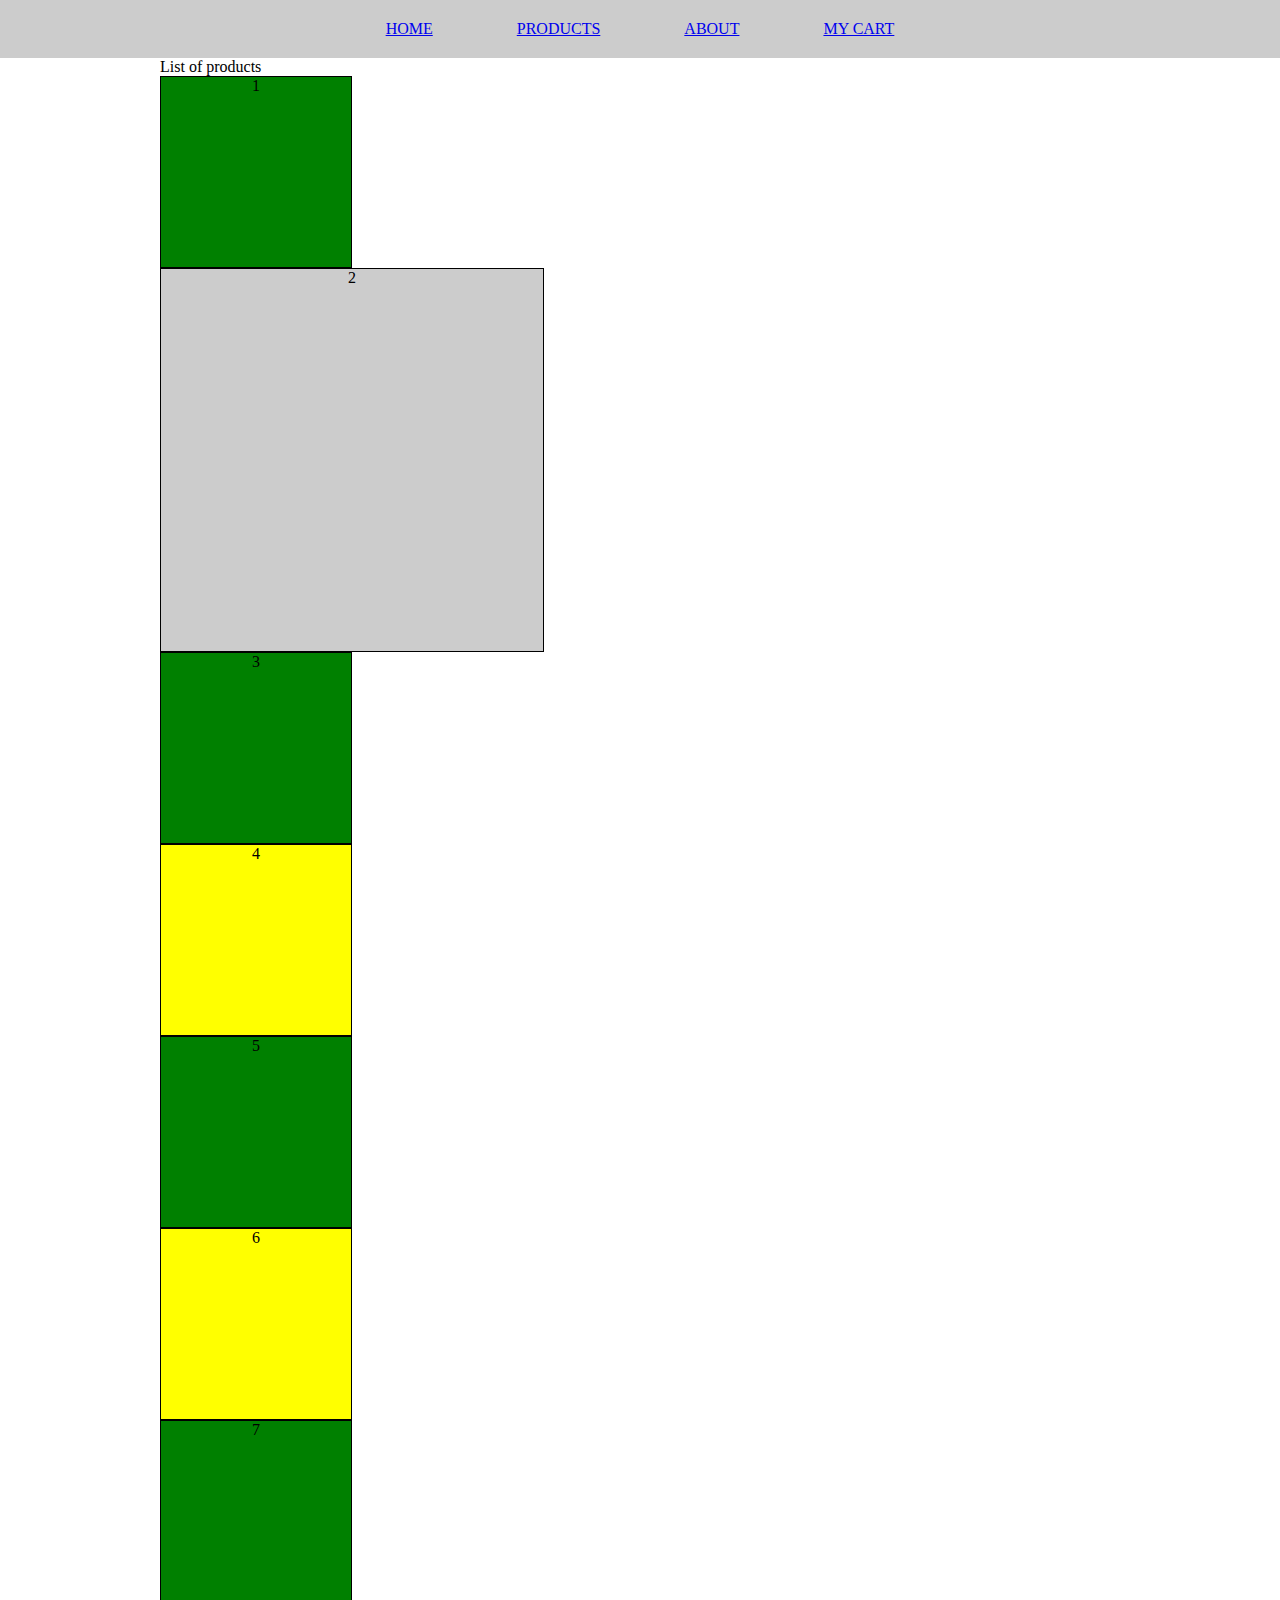
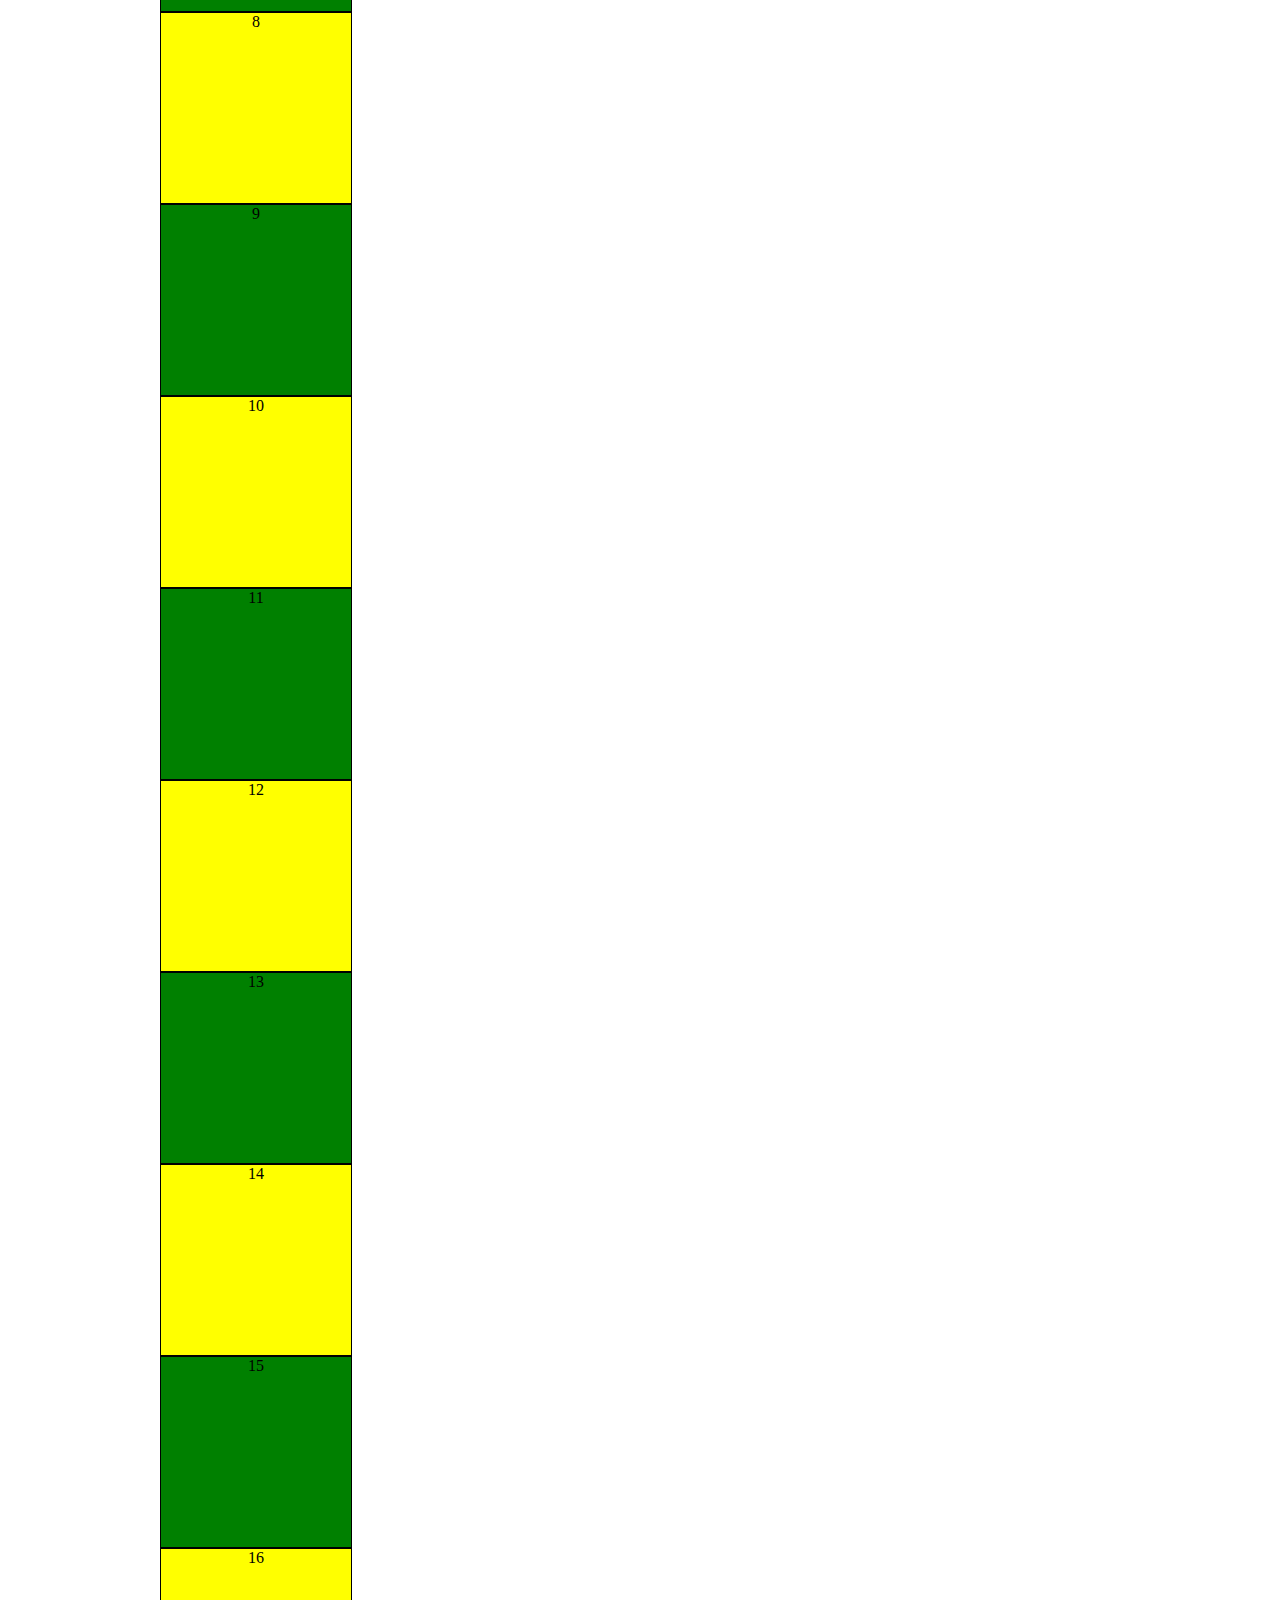
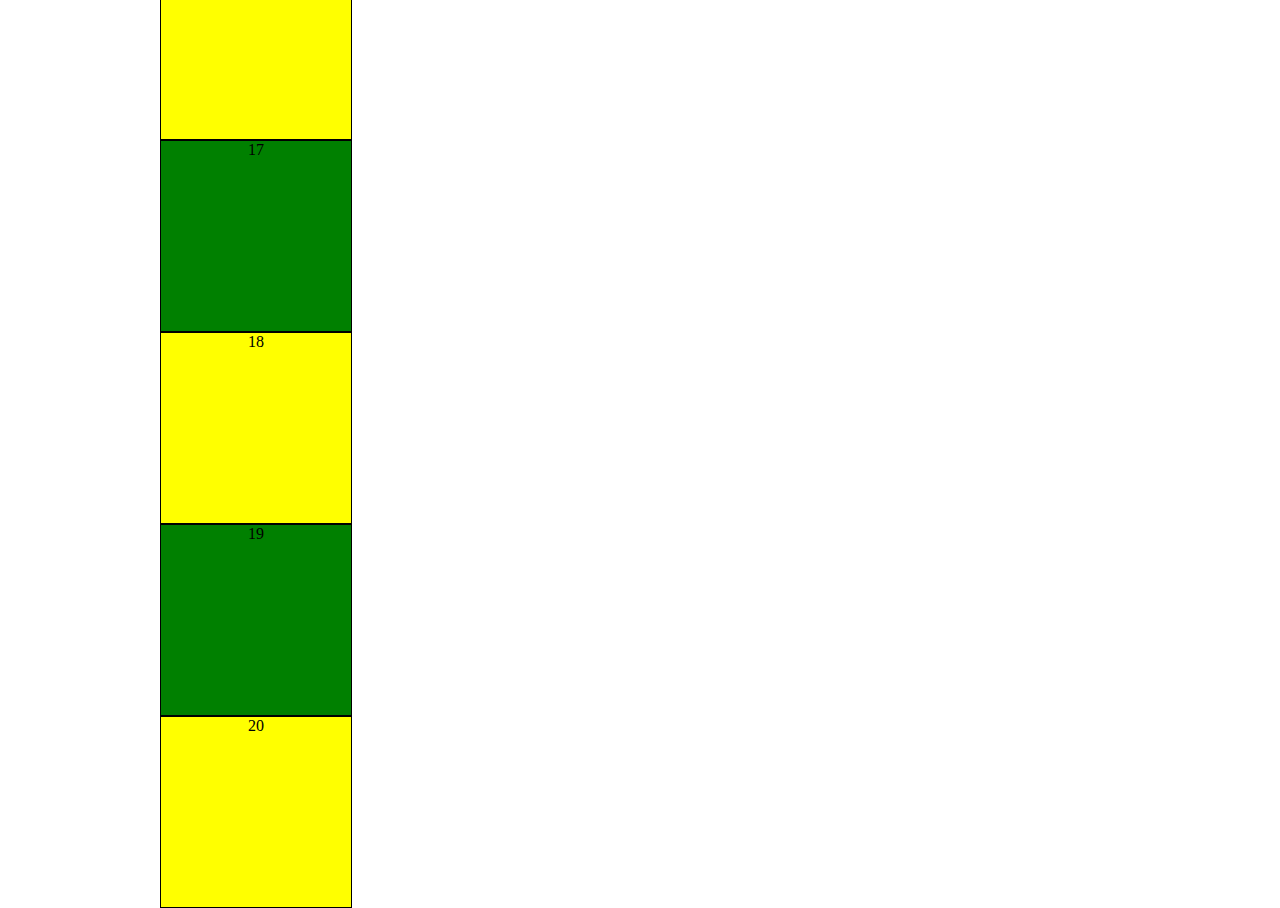
==== JC_web/layout.html @ 1ff0a5b5 "JC 01" ====
<!DOCTYPE html>
<html>
<head>
	<meta charset="UTF-8">
	<link rel="stylesheet" href="styles.css" media="all">
	<title></title>
</head>
<body>
	<div class="header">
		<ul>
			<li><a href="#">HOME</a></li>
			<li><a href="#">PRODUCTS</a></li>
			<li><a href="#">ABOUT</a></li>
			<li><a href="#">MY CART</a></li>
		</div>
		<div>

		</div>
		<div class="content">

			<div class="btn">
				List of products
			</div>
			<div id="tiles-container" class="tiles js-masonry"
			data-masonry-options='{ "columnWidth": ".item", "itemSelector": ".item" }'>
			<!-- Hidden div to fix Masynry problem -->
				<div class="item" id="hidden"></div>
				<div class="item">1</div>
				<div class="item w2">2</div>
				<div class="item">3</div>
				<div class="item">4</div>
				<div class="item">5</div>
				<div class="item">6</div>
				<div class="item">7</div>
				<div class="item">8</div>
				<div class="item">9</div>
				<div class="item">10</div>
				<div class="item">11</div>
				<div class="item">12</div>
				<div class="item">13</div>
				<div class="item">14</div>
				<div class="item">15</div>
				<div class="item">16</div>
				<div class="item">17</div>
				<div class="item">18</div>
				<div class="item">19</div>
				<div class="item">20</div>

		</div>
	</div>
	<div class="footer">

	</div>
</body>
<script src="http://ajax.googleapis.com/ajax/libs/jquery/1.11.1/jquery.min.js"></script>
<!-- <script src="http://masonry.desandro.com/masonry.pkgd.min.js"></script> -->

<script src="http://isotope.metafizzy.co/isotope.pkgd.js"></script>
<script src="main.js"></script>

</html>
---- JC_web/styles.css ----
body{
  padding:0;
  margin:0;
  /*overflow:hidden;*/
  overflow-x: hidden;
}
* {
  /*border:1px solid black;*/
  margin:0;
  padding:0;
}
.header {
  display:block;
  width:100%
  height:200px;
  background:#ccc;
  position:relative;

}
.header ul{
  list-style-type:none;
  position:relative;
  left:50%;
  text-align:center;
}
.header ul li{
  display:inline-block;
  position:relative;
  right:50%;
  padding:20px 40px;
}

.content{
  max-width:960px;
  margin:auto;

}
.tiles ul{
  margin:0;
  padding:0;
  list-style-type:none;
}
.item{
  box-sizing: border-box;
  border:1px black solid;
  background:green;
  text-align:center;
  width:192px;
  height:192px;
}
.item.w2{
  width:384px;
  height:384px;
  background:#ccc !important;
}

.item:nth-child(odd) {
  background:yellow;
}

.clearfix{
  clear:both;
}
#hidden{
  /*display:none;*/
  border:none;
  width:1;
  height:0;
  position:absolute;
  top:0;
  left:0;
}


/*Tablets*/
@media screen and (max-width:960px) {
  .header ul li{
    padding:0px 20px;
  }
  .tiles{
    margin:0;
    padding:0;
  }
  /*.tiles div{*/
  .item{
    background:blue;
    width:25vw;
    height:25vw;
    margin:auto;
  }
  .item.w2{
    width:50vw;
    height:50vw;
  }


}
/*Smartphones*/
@media screen and (max-width:600px) { /*yes this is not the right width*/
  .header {
    position:fixed;
    bottom:0;
    left:0%;
    width:100%;
    z-index:1;
  }
  .header ul li{
    display:inline-block;
    position:relative;
    right:50%;
    padding:0px 10px;
  }
  .item{
    width:50vw;
    height:25vw;
    background:red;
  }
  .item.w2{
    width:100vw;
    height:50vw;
  }

}
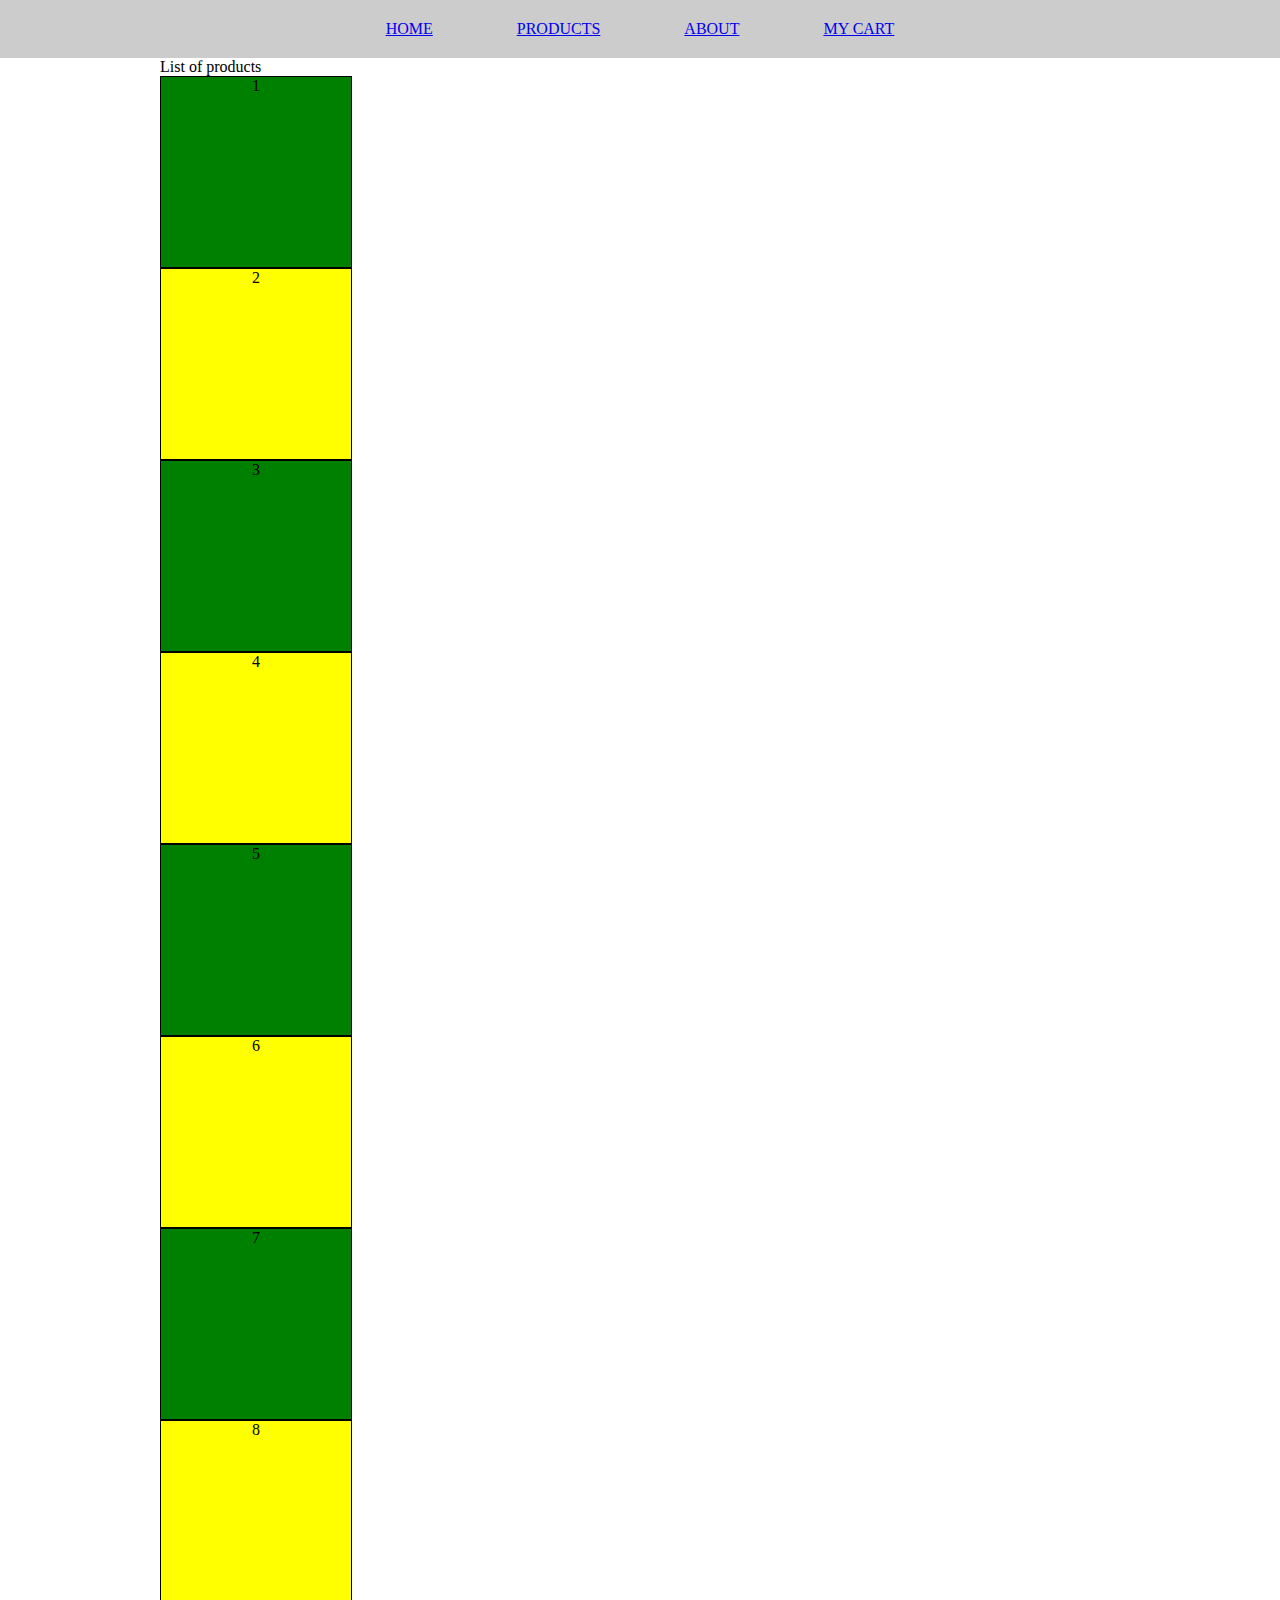
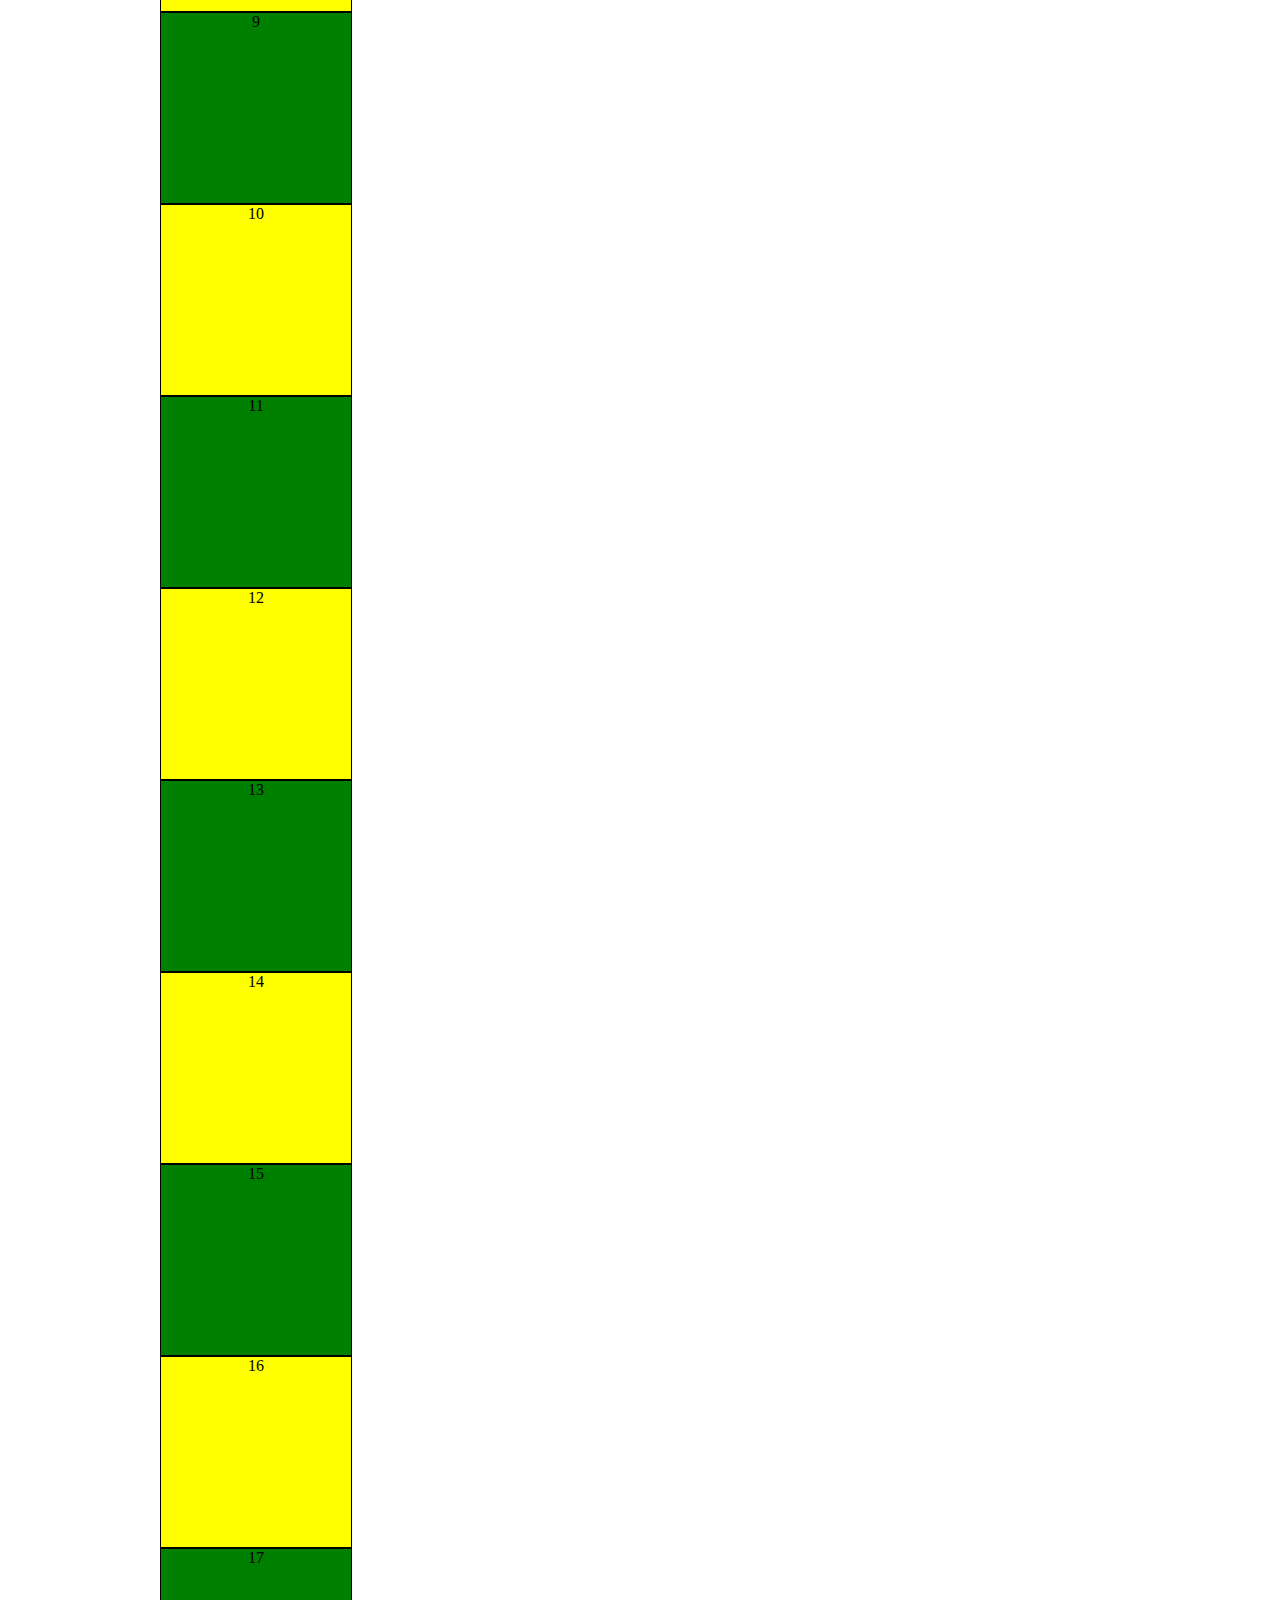
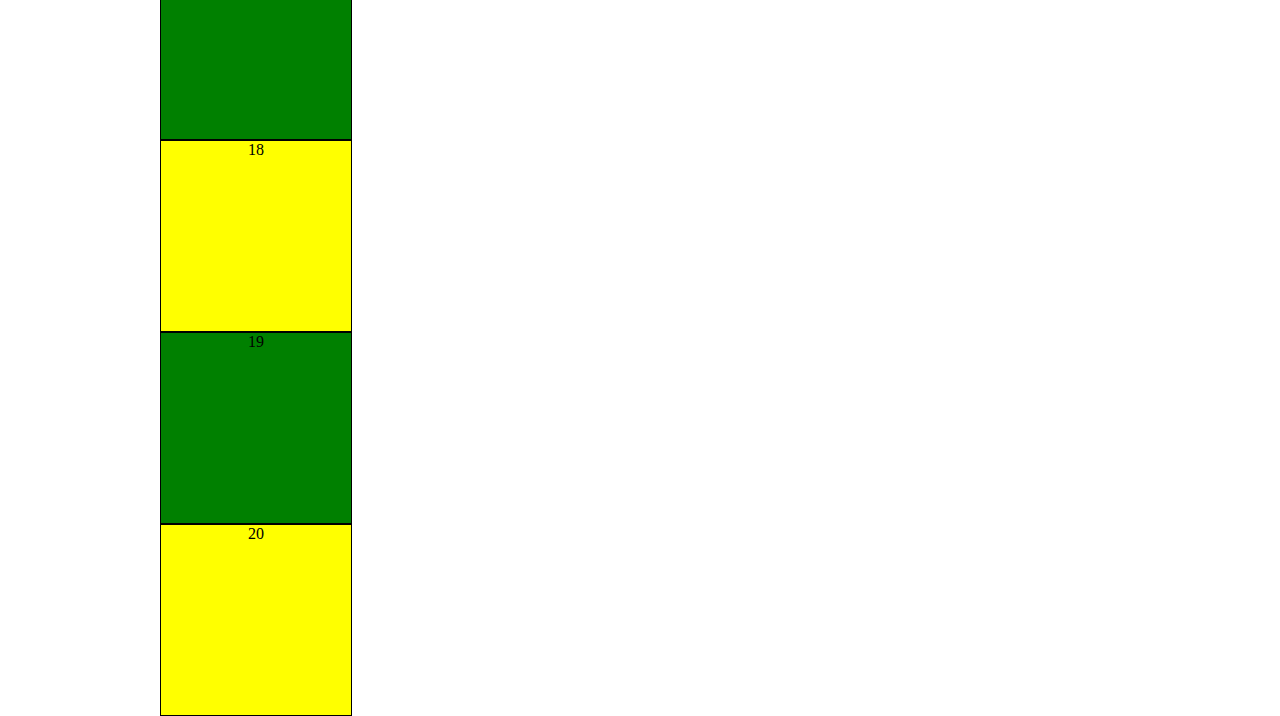
==== commit 50dc31ea: "JC 02" ====
--- a/JC_web/layout.html
+++ b/JC_web/layout.html
@@ -26,7 +26,7 @@
 			<!-- Hidden div to fix Masynry problem -->
 				<div class="item" id="hidden"></div>
 				<div class="item">1</div>
-				<div class="item w2">2</div>
+				<div class="item">2</div>
 				<div class="item">3</div>
 				<div class="item">4</div>
 				<div class="item">5</div>
@@ -53,9 +53,9 @@
 	</div>
 </body>
 <script src="http://ajax.googleapis.com/ajax/libs/jquery/1.11.1/jquery.min.js"></script>
-<!-- <script src="http://masonry.desandro.com/masonry.pkgd.min.js"></script> -->
+<script src="http://masonry.desandro.com/masonry.pkgd.min.js"></script>
 
-<script src="http://isotope.metafizzy.co/isotope.pkgd.js"></script>
+<!-- <script src="http://isotope.metafizzy.co/isotope.pkgd.js"></script> -->
 <script src="main.js"></script>
 
 </html>
--- a/JC_web/styles.css
+++ b/JC_web/styles.css
@@ -48,7 +48,7 @@
   width:192px;
   height:192px;
 }
-.item.w2{
+.item.selected{
   width:384px;
   height:384px;
   background:#ccc !important;
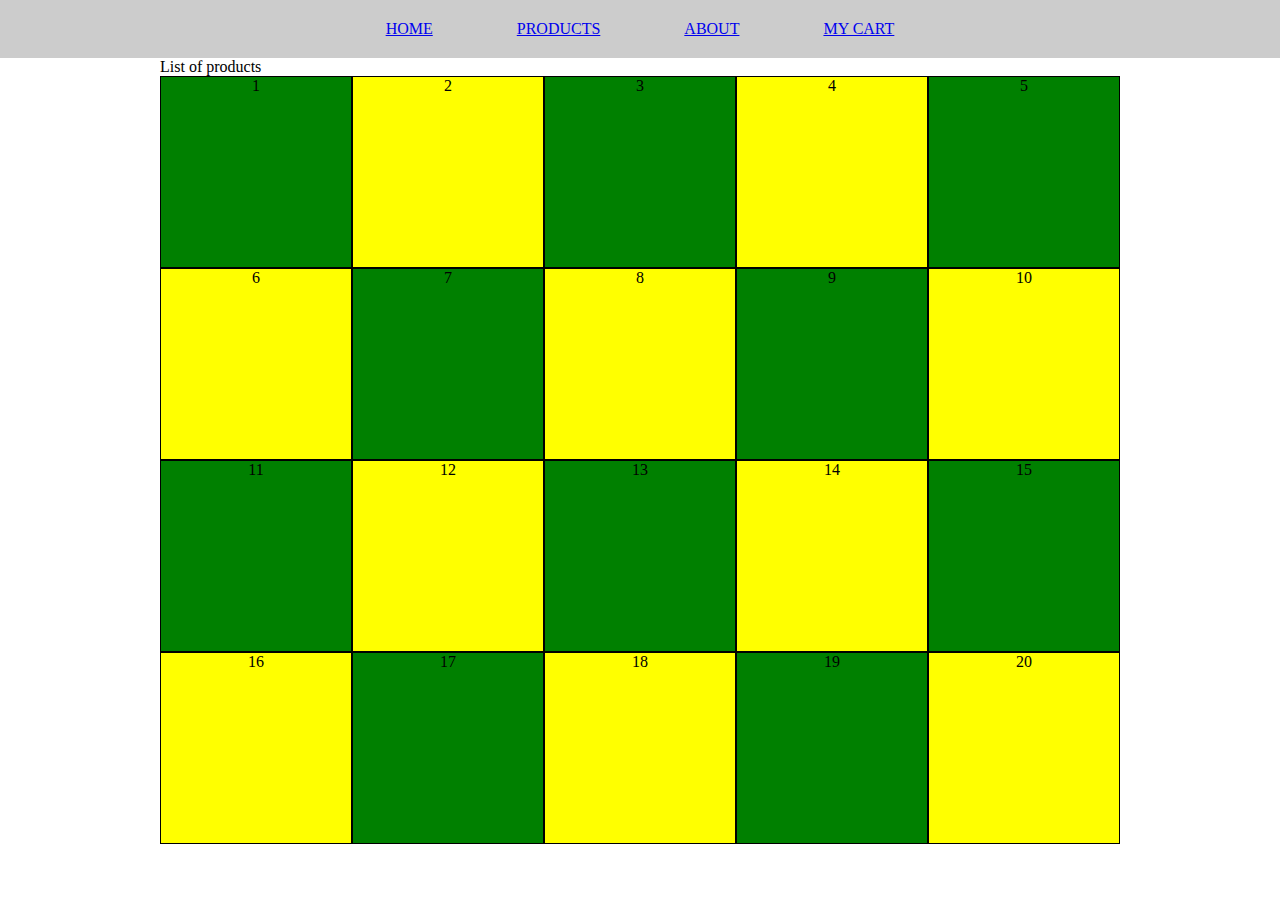
==== commit 56e69a0e: "float" ====
--- a/JC_web/layout.html
+++ b/JC_web/layout.html
@@ -21,12 +21,12 @@
 			<div class="btn">
 				List of products
 			</div>
-			<div id="tiles-container" class="tiles js-masonry"
-			data-masonry-options='{ "columnWidth": ".item", "itemSelector": ".item" }'>
+			<div id="tiles-container" class="tiles">
+			<!-- class="tiles js-masonry"
+			data-masonry-options='{ "columnWidth": ".item", "itemSelector": ".item" }'> -->
 			<!-- Hidden div to fix Masynry problem -->
 				<div class="item" id="hidden"></div>
-				<div class="item">1</div>
-				<div class="item">2</div>
+				<div class="item">1</div><div class="item">2</div>
 				<div class="item">3</div>
 				<div class="item">4</div>
 				<div class="item">5</div>
@@ -53,7 +53,7 @@
 	</div>
 </body>
 <script src="http://ajax.googleapis.com/ajax/libs/jquery/1.11.1/jquery.min.js"></script>
-<script src="http://masonry.desandro.com/masonry.pkgd.min.js"></script>
+<!-- <script src="http://masonry.desandro.com/masonry.pkgd.min.js"></script> -->
 
 <!-- <script src="http://isotope.metafizzy.co/isotope.pkgd.js"></script> -->
 <script src="main.js"></script>
--- a/JC_web/styles.css
+++ b/JC_web/styles.css
@@ -35,10 +35,9 @@
   margin:auto;
 
 }
-.tiles ul{
+.tiles{
   margin:0;
   padding:0;
-  list-style-type:none;
 }
 .item{
   box-sizing: border-box;
@@ -47,6 +46,9 @@
   text-align:center;
   width:192px;
   height:192px;
+  /*display:inline-block;*/
+  float:left;
+  padding:0;
 }
 .item.selected{
   width:384px;
@@ -80,15 +82,17 @@
   .tiles{
     margin:0;
     padding:0;
+    display:inline-block;
+
   }
-  /*.tiles div{*/
   .item{
     background:blue;
     width:25vw;
     height:25vw;
     margin:auto;
-  }
-  .item.w2{
+    display:inline-block;
+}
+  .item.selected{
     width:50vw;
     height:50vw;
   }
@@ -115,7 +119,7 @@
     height:25vw;
     background:red;
   }
-  .item.w2{
+  .item.selected{
     width:100vw;
     height:50vw;
   }
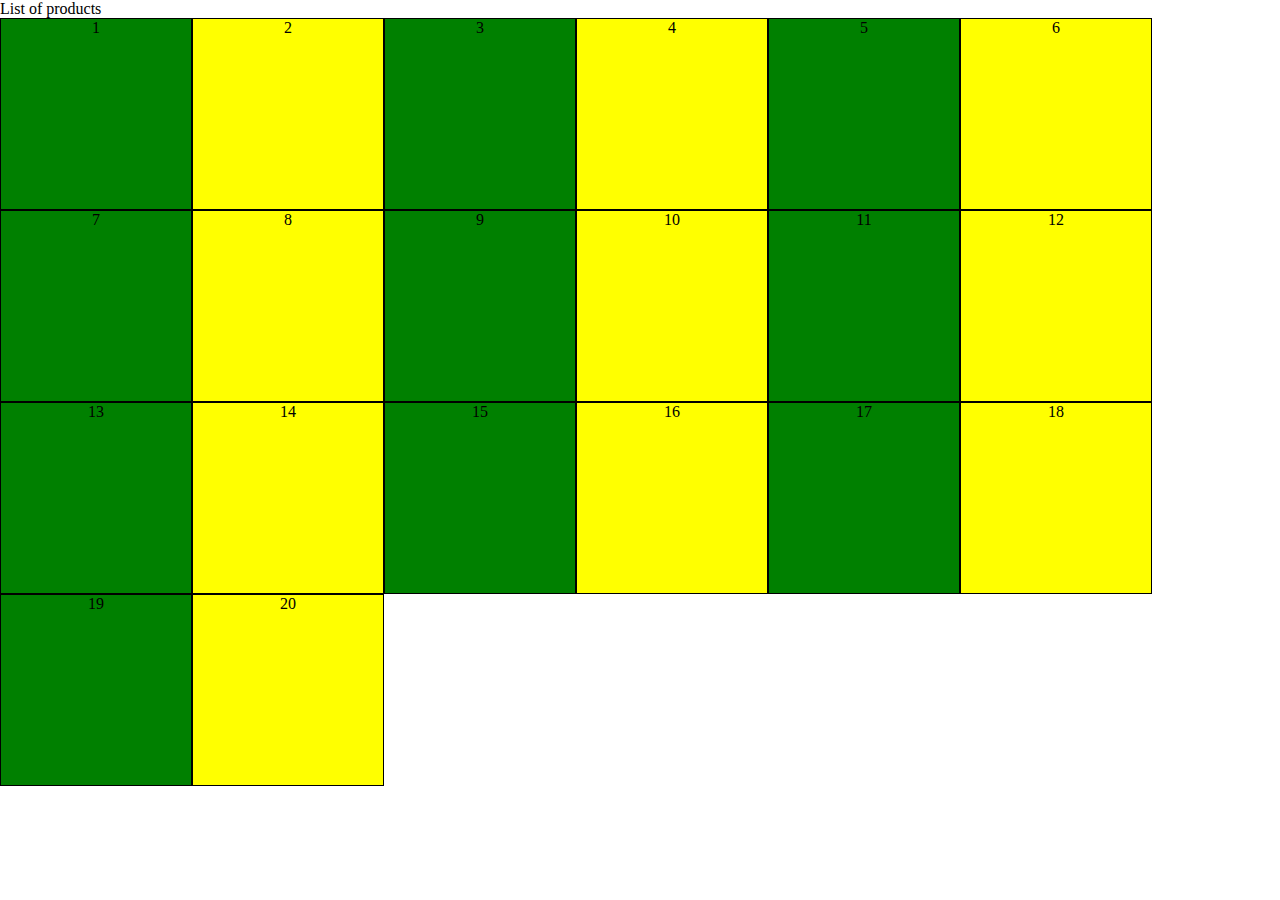
==== commit 0210ff23: "3" ====
--- a/JC_web/layout.html
+++ b/JC_web/layout.html
@@ -6,7 +6,7 @@
 	<title></title>
 </head>
 <body>
-	<div class="header">
+	<!-- <div class="header">
 		<ul>
 			<li><a href="#">HOME</a></li>
 			<li><a href="#">PRODUCTS</a></li>
@@ -16,7 +16,7 @@
 		<div>
 
 		</div>
-		<div class="content">
+		<div class="content"> -->
 
 			<div class="btn">
 				List of products
--- a/JC_web/styles.css
+++ b/JC_web/styles.css
@@ -2,7 +2,7 @@
   padding:0;
   margin:0;
   /*overflow:hidden;*/
-  overflow-x: hidden;
+  /*overflow-x: hidden;*/
 }
 * {
   /*border:1px solid black;*/
@@ -11,7 +11,7 @@
 }
 .header {
   display:block;
-  width:100%
+  /*width:100%*/
   height:200px;
   background:#ccc;
   position:relative;
@@ -75,7 +75,7 @@
 
 
 /*Tablets*/
-@media screen and (max-width:960px) {
+@media screen and (width:960px) {
   .header ul li{
     padding:0px 20px;
   }
@@ -100,7 +100,7 @@
 
 }
 /*Smartphones*/
-@media screen and (max-width:600px) { /*yes this is not the right width*/
+@media screen and (width:600px) { /*yes this is not the right width*/
   .header {
     position:fixed;
     bottom:0;
